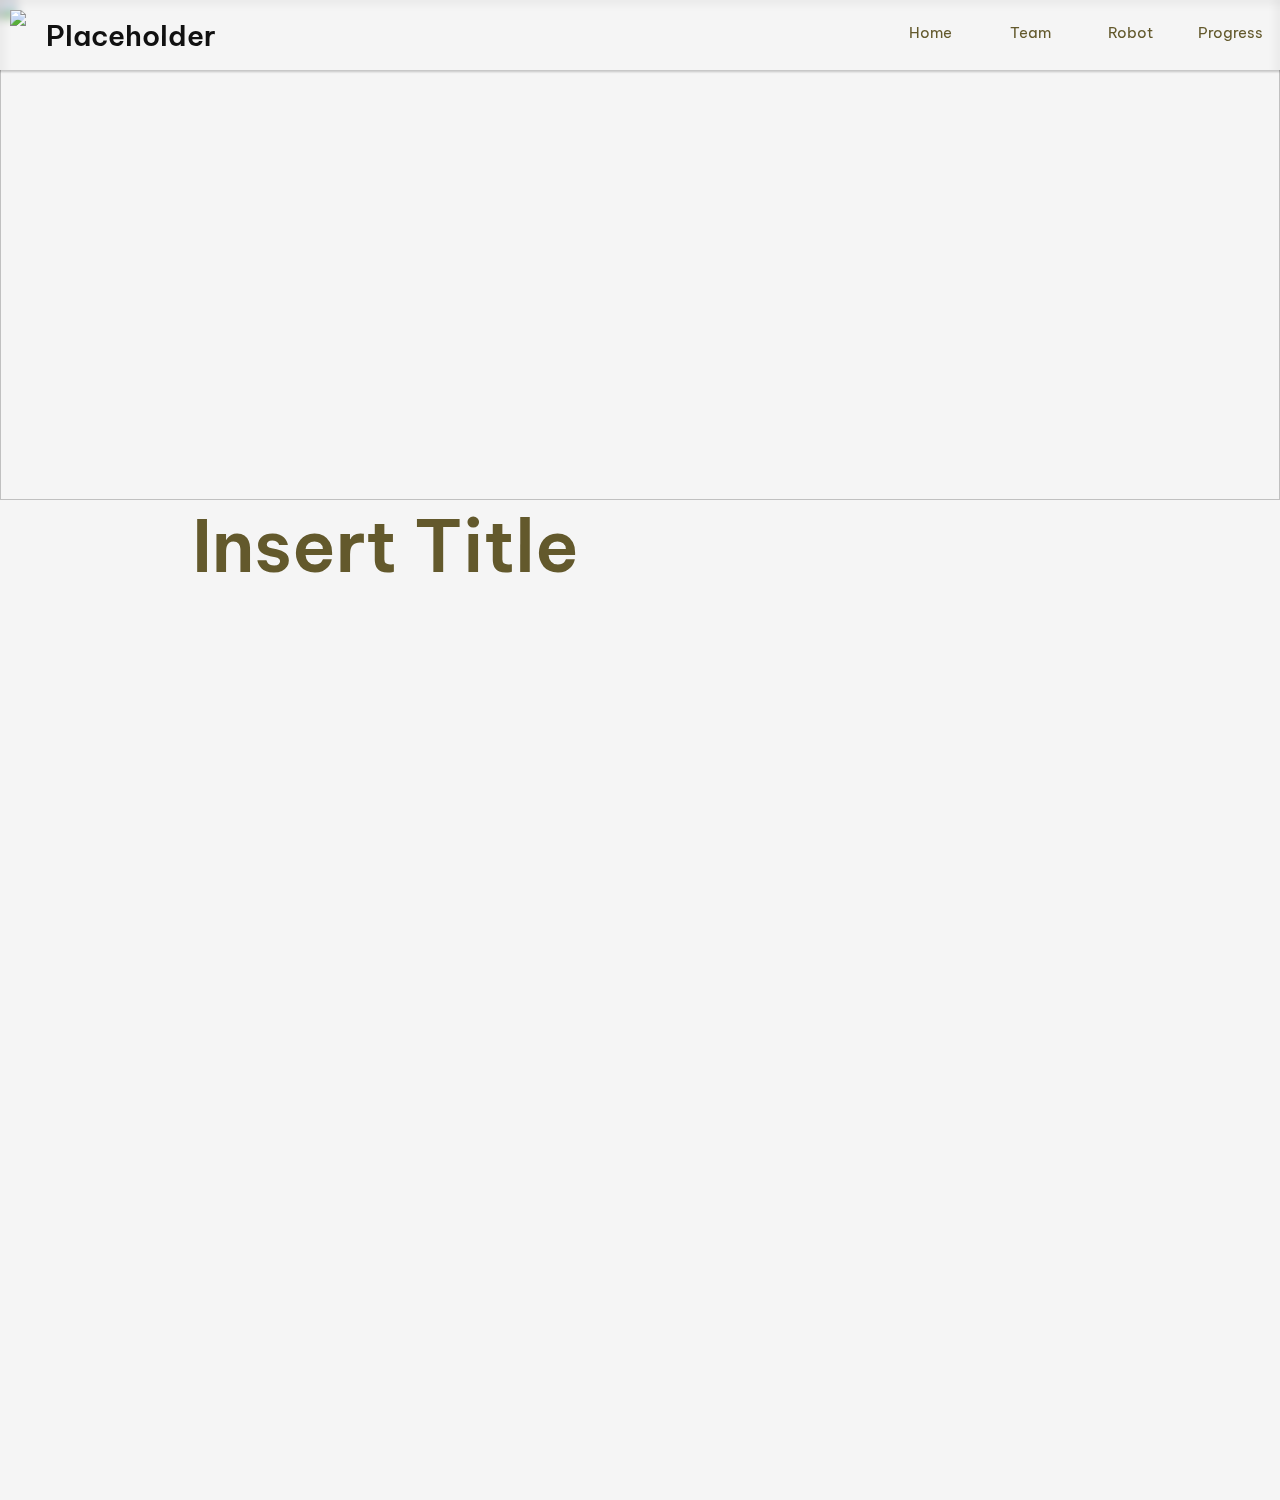
==== Site/index copy.html @ 43fe5f71 "Day 1" ====
<!DOCTYPE html>
<html lang="en">
<head>
    <meta charset="UTF-8">
    <meta http-equiv="X-UA-Compatible" content="IE=edge">
    <meta name="viewport" content="width=device-width, initial-scale=1.0">
    <link rel="stylesheet" href="css/main.css">
    <title>Techfinder</title>
    <link rel="preconnect" href="https://fonts.googleapis.com">
    <link rel="preconnect" href="https://fonts.gstatic.com" crossorigin>
    <link href="https://fonts.googleapis.com/css2?family=Be+Vietnam+Pro:wght@300;500&display=swap" rel="stylesheet">
</head>
<body>
    <nav>
        <div class="logo">
            <img src="http://via.placeholder.com/50x50/FFFFFF" class="logo2">
            <div class="logo-text">
                <p class="logo">Placeholder</p>
            </div>
        </div>
        <div class="nav">
            <a href="index.html" class="link">Home</a>
            <a class="link">Team</a>
            <a class="link">Robot</a>
            <a class="link">Progress</a>
        </div>
    </nav>
    <main>
        <div class="row ROW1">
            <img src="http://via.placeholder.com/1500x500">
        </div>
        <div class="row ROW2">
            <p class="title">Insert Title</p>
        </div>
    </main>
</body>
</html>
---- Site/css/main.css ----
:root{
    --primary: #63592C;
    --secundairy: #D7C33A;
    --tertairy: #AD9B22;

    --background: #F5F5F5;
    --border: #969696;
    --font: #111111;
}

*{
    margin: 0;
    padding: 0;
}

body{
    background-color: var(--background);
    height: 1500px;
}

p{
    font-family: 'Be Vietnam Pro', sans-serif;
    font-size: 14px;
    color: var(--primary);
    font-weight: 300;
}

.title{
    font-size: 72px;
    font-weight: 600;
}

nav{
    height: 70px;
    width: 100%;
    position: fixed;
    top: 0px;
    z-index: 2;

    box-shadow: 0 0 2px 2px rgba(0, 0, 0, 0.2);
    backdrop-filter: blur(5px);

    display: flex;
    flex-direction: row;
    justify-content: space-between;
}

nav>.logo{
    display: flex;
}

.logo2{
    margin: 10px;
}

.logo-text{
    margin: auto;
    padding-left: 10px;
}

div>.logo{
    font-weight: 600;
    font-size: 28px;
    color: var(--font);
}

nav>.nav{
    display: flex;
    flex-direction: row;
    justify-content: flex-end;

}

.nav>.link{
    display: block;
    color: var(--primary);
    text-align: center;
    text-decoration: none;

    height: auto;
    width: 100px;
    padding-top: 23px;

    font-family: 'Be Vietnam Pro', sans-serif;
    font-size: 15px;

    transition-duration: 0.2s;
}

.nav>.link:hover{
    background-color: var(--tertairy);
    color: var(--font);
}

main{
    width: 100%;
    height: auto;
}

main>.row{
    width: 70%;
    padding-left: 15%;
}

main>.ROW1{
    height: 500px;
    width: 100%;
    padding: 0;
}

.ROW1>img{
    width: 100%;
    height: 500px;
}

main>.ROW2{
    height: 200px;
}
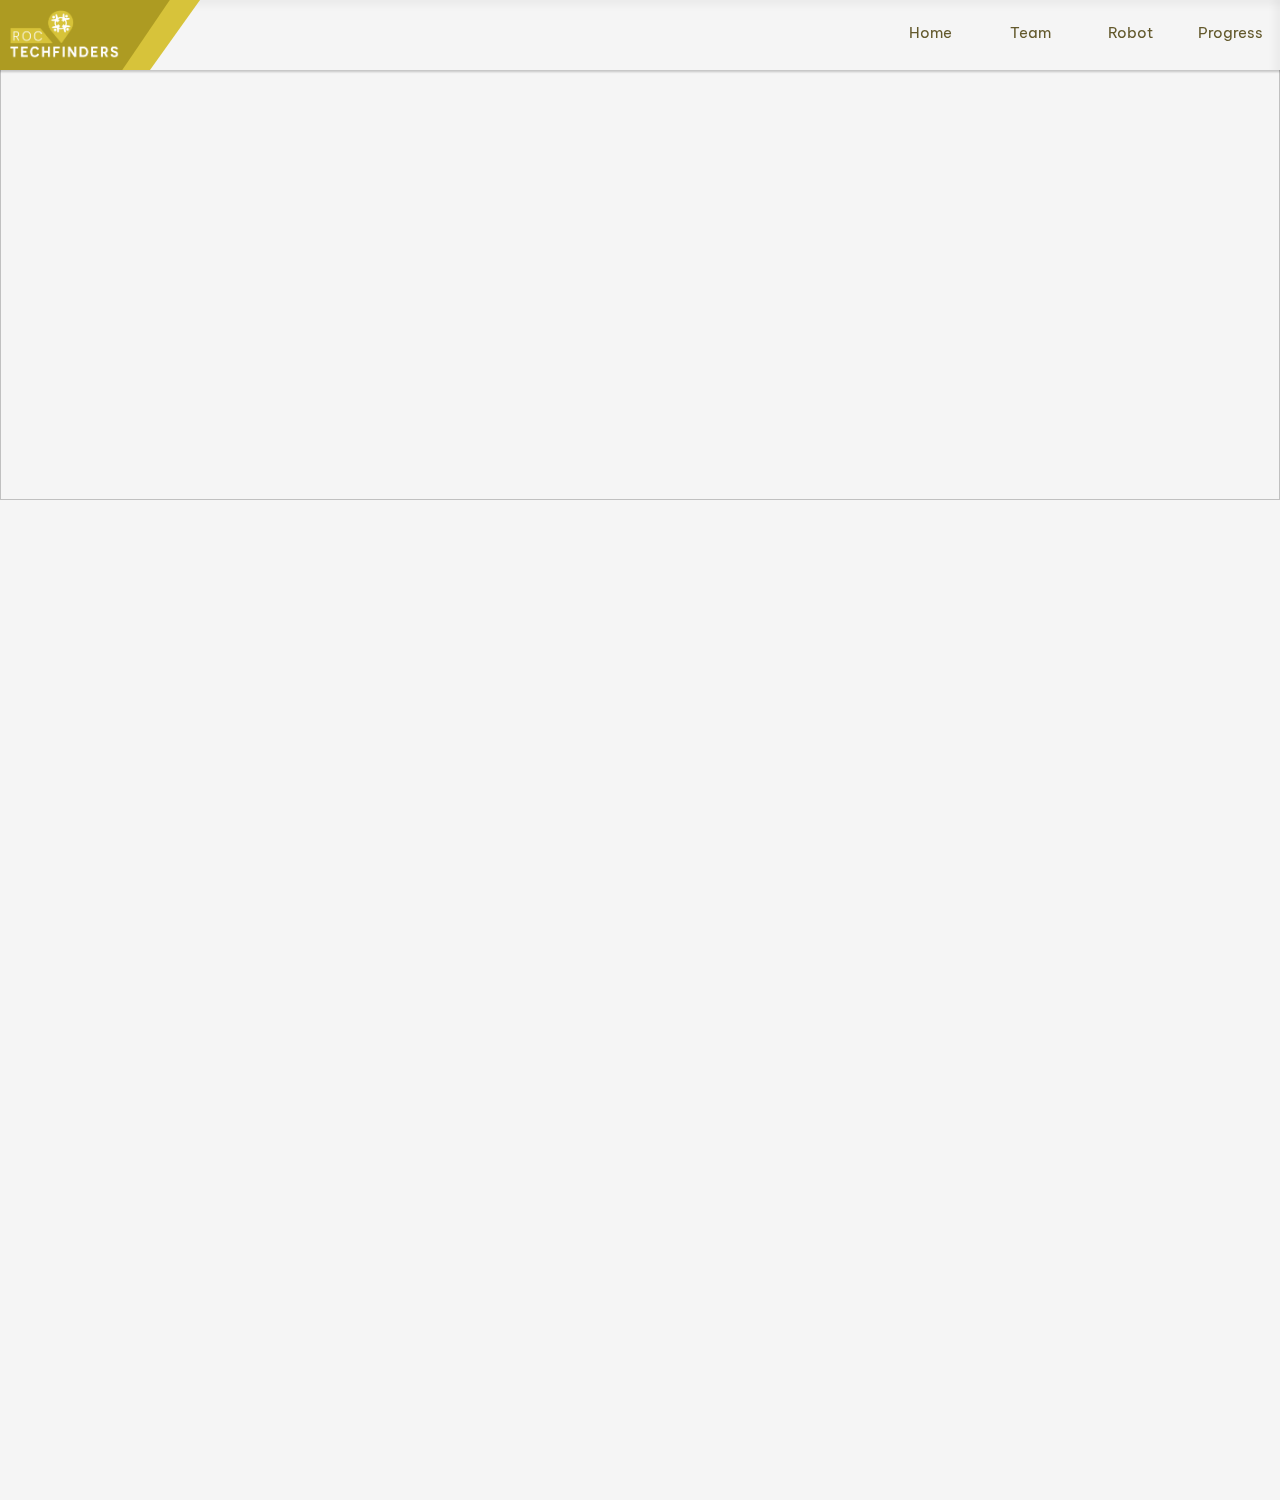
==== commit d238a609: "Day part 1" ====
--- a/Site/index copy.html
+++ b/Site/index copy.html
@@ -13,10 +13,7 @@
 <body>
     <nav>
         <div class="logo">
-            <img src="http://via.placeholder.com/50x50/FFFFFF" class="logo2">
-            <div class="logo-text">
-                <p class="logo">Placeholder</p>
-            </div>
+            <img src="img/logo.png" class="logo2">
         </div>
         <div class="nav">
             <a href="index.html" class="link">Home</a>
@@ -29,9 +26,7 @@
         <div class="row ROW1">
             <img src="http://via.placeholder.com/1500x500">
         </div>
-        <div class="row ROW2">
-            <p class="title">Insert Title</p>
-        </div>
+
     </main>
 </body>
 </html>--- a/Site/css/main.css
+++ b/Site/css/main.css
@@ -43,14 +43,22 @@
     display: flex;
     flex-direction: row;
     justify-content: space-between;
+
 }
 
 nav>.logo{
     display: flex;
+    clip-path: polygon(0 0, 100% 0, 75% 100%, 0% 100%);
+    background-color: var(--secundairy);
+    width: 200px;
 }
 
 .logo2{
-    margin: 10px;
+    padding: 10px;
+    padding-right: 50px;
+    width: auto;
+    clip-path: polygon(0 0, 100% 0, 72% 100%, 0% 100%);
+    background-color: var(--tertairy);
 }
 
 .logo-text{
@@ -84,12 +92,13 @@
     font-family: 'Be Vietnam Pro', sans-serif;
     font-size: 15px;
 
-    transition-duration: 0.2s;
+    transition-duration: 0.5s;
 }
 
 .nav>.link:hover{
     background-color: var(--tertairy);
     color: var(--font);
+    
 }
 
 main{
@@ -99,13 +108,34 @@
 
 main>.row{
     width: 70%;
-    padding-left: 15%;
+    margin-left: 15%;
+
+
+    border-bottom-style: solid;
+    border-color: var(--border);
+}
+
+.row>.row-content{
+    width: 98%;
+    height: 100%;
+    padding-top: 0.5em;
+
+    margin-right: 1%;
+}
+
+.row>.row-img{
+    margin: 0;
+    padding: 0;
+
+    width: 700px;
+    height: 100%;
 }
 
 main>.ROW1{
-    height: 500px;
+    height: 600px;
     width: 100%;
-    padding: 0;
+    margin: 0;
+    border-style: none;
 }
 
 .ROW1>img{
@@ -114,5 +144,13 @@
 }
 
 main>.ROW2{
-    height: 200px;
+    height: 100px;
 }
+
+main>.ROW3{
+    height: 300px;
+
+    display: flex;
+    flex-direction: row;
+    justify-content: space-between;
+}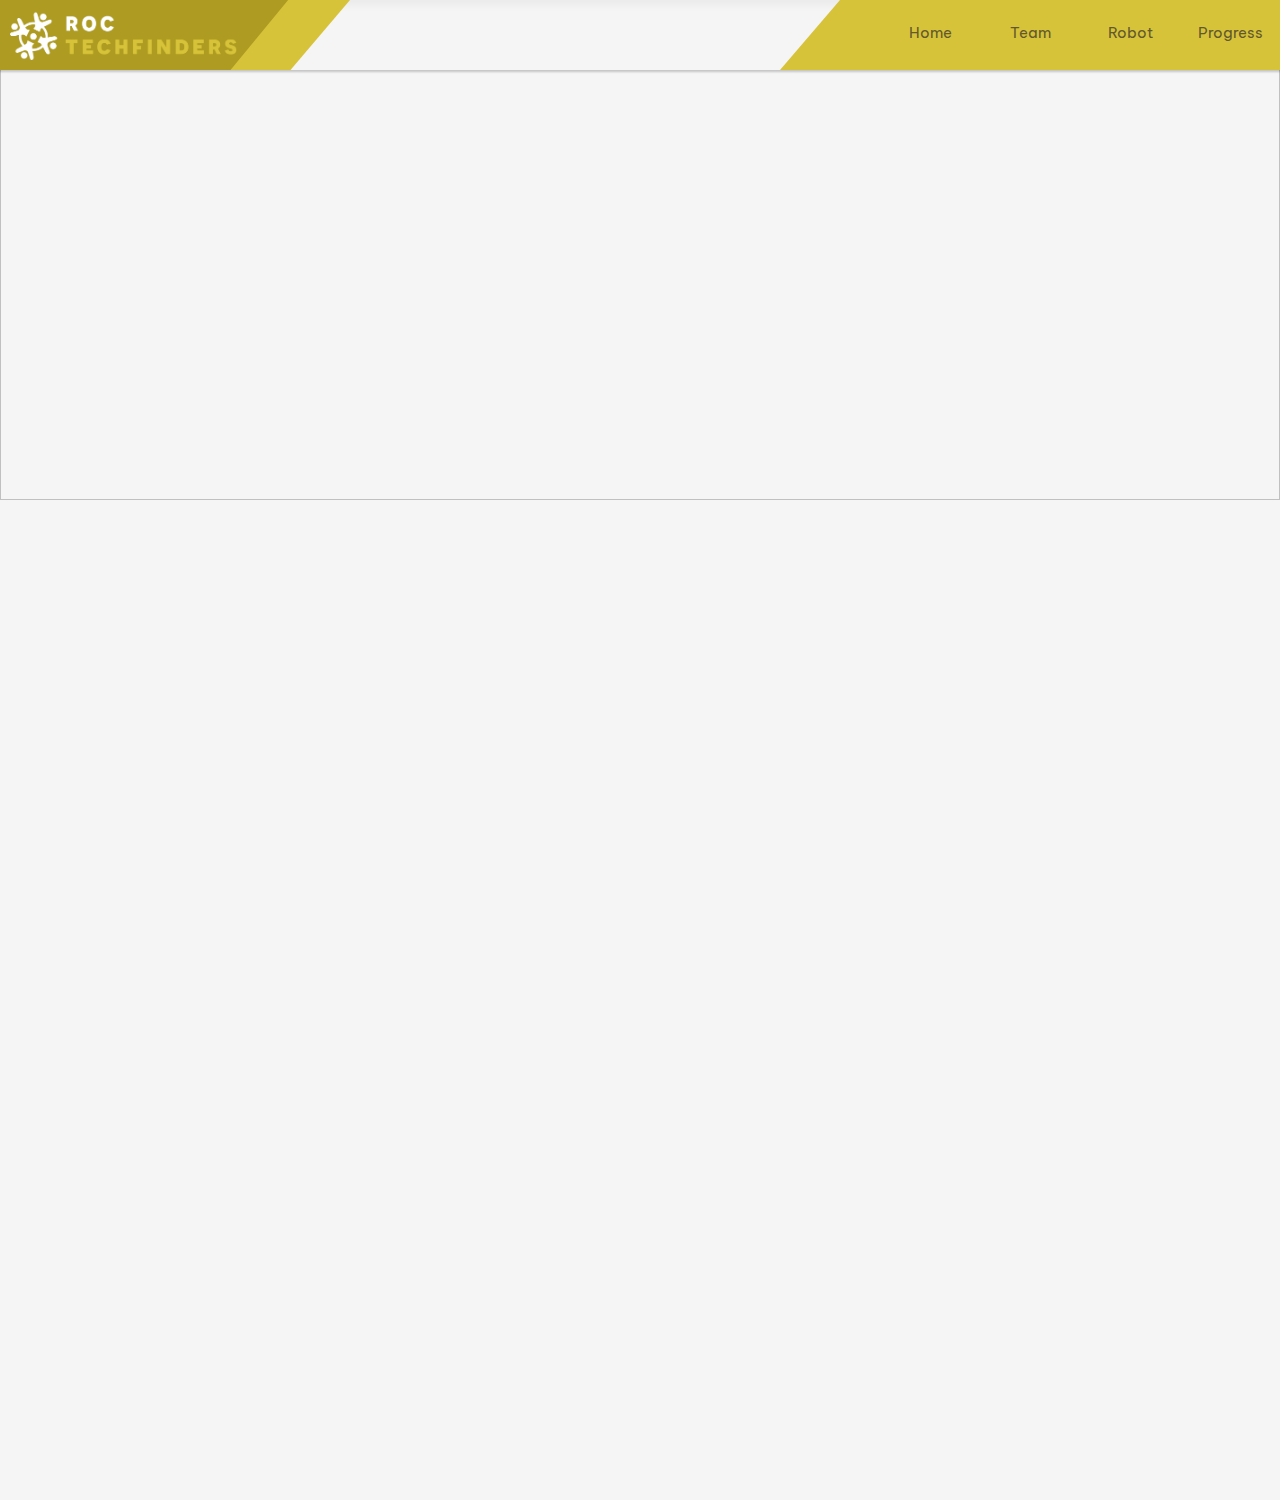
==== commit bb597d37: "Logo rework" ====
--- a/Site/index copy.html
+++ b/Site/index copy.html
@@ -26,7 +26,6 @@
         <div class="row ROW1">
             <img src="http://via.placeholder.com/1500x500">
         </div>
-
     </main>
 </body>
 </html>--- a/Site/css/main.css
+++ b/Site/css/main.css
@@ -30,6 +30,7 @@
     font-weight: 600;
 }
 
+
 nav{
     height: 70px;
     width: 100%;
@@ -48,16 +49,16 @@
 
 nav>.logo{
     display: flex;
-    clip-path: polygon(0 0, 100% 0, 75% 100%, 0% 100%);
+    clip-path: polygon(0 0, 100% 0, 83% 100%, 0% 100%);
     background-color: var(--secundairy);
-    width: 200px;
+    width: 350px;
 }
 
 .logo2{
     padding: 10px;
     padding-right: 50px;
     width: auto;
-    clip-path: polygon(0 0, 100% 0, 72% 100%, 0% 100%);
+    clip-path: polygon(0 0, 100% 0, 80% 100%, 0% 100%);
     background-color: var(--tertairy);
 }
 
@@ -77,6 +78,9 @@
     flex-direction: row;
     justify-content: flex-end;
 
+    clip-path: polygon(12% 0%, 100% 0%, 100% 100%, 0% 100%);
+    background-color: var(--secundairy);
+    padding-left: 100px;
 }
 
 .nav>.link{
